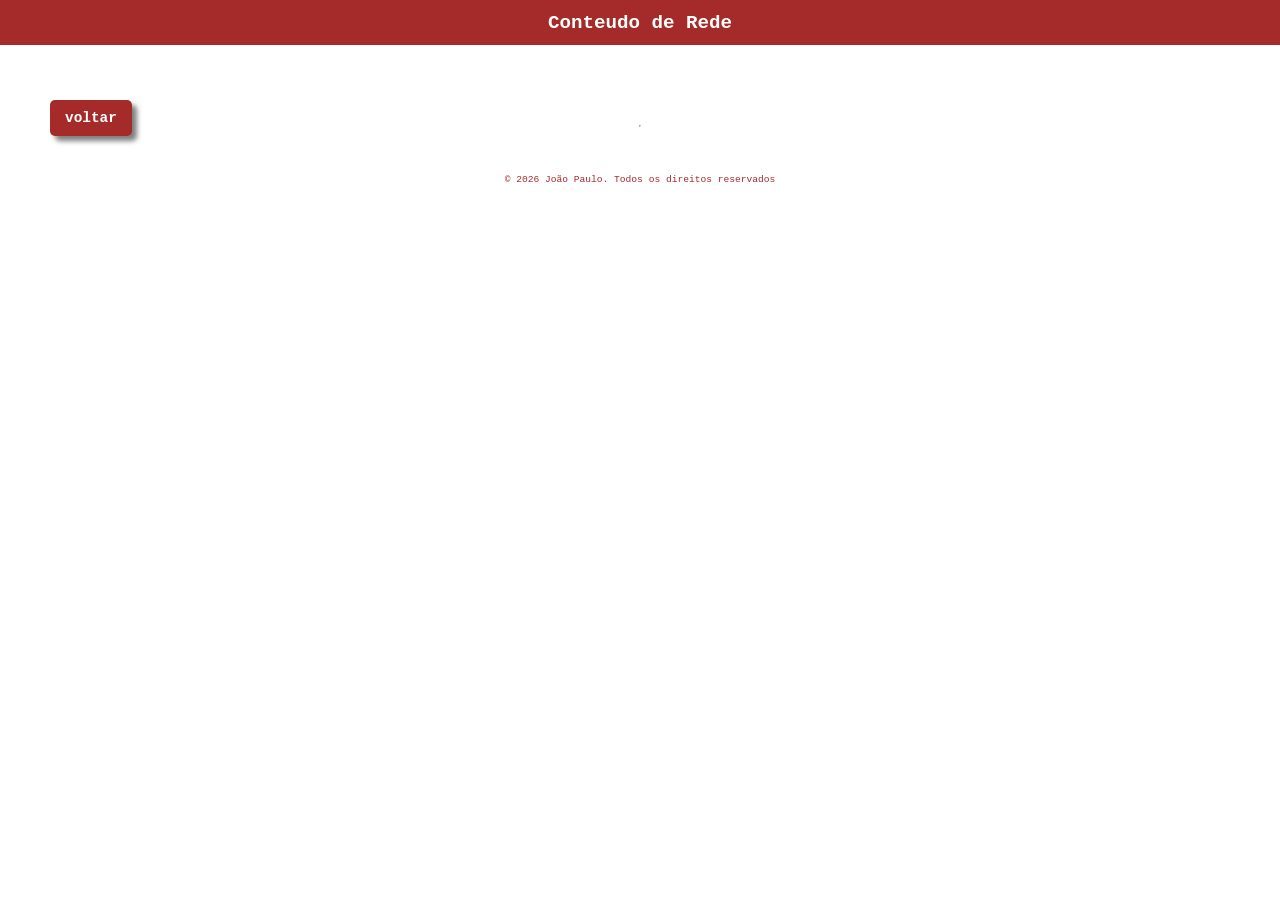
==== conteudo.html @ 314967fb "Add files via upload" ====
<!DOCTYPE html>
<html lang="pt-br">
<head>
    <meta charset="UTF-8">
    <meta name="viewport" content="width=device-width, initial-scale=1.0">
    <link href="css/showConteudo.css" rel="stylesheet" />

    <title id="page-titulo"> Topicos </title>

</head>
<body>
    <header>
        <h2> Conteudo de Rede </h2>
    </header>
    <main>

        <a href="topicos.html"><span class="voltar"> voltar </span></a>

        <h1 id="titulo-topico"></h1>
        <span id="categoria-topico"></span>
        <hr />
        <div id="corpo-conteudo"></div>
    </main>
    <footer> &copy; 2026 João Paulo. Todos os direitos reservados </footer>
    
    <script src="js/conteudo.js"></script>
    <script src="js/configConteudo.js"></script>
</body>
</html>
---- css/showConteudo.css ----
* {
    padding: 0;
    margin: 0;
    box-sizing: border-box;
}

/*@media screen and (max-width: 780px) {}*/

html, body {
    font-family: 'Courier New', Courier, monospace;
    font-size: 1rem;
    background-color: #fff;
}

header {
    width: 100%;
    height: 5vh;

    display: flex;
    flex-direction: row;
    justify-content: center;
    align-items: center;
    background-color:brown;
    color: #fff;
    font-size: 0.8rem;
}

main {
    width: 100%;
    height: auto;
    background-color: #fff;
    color: brown;
    padding: 30px;
    
    display: flex;
    flex-direction: column;
    justify-content: center;
    align-items: center;
}

main a {
    text-decoration: none;
}

main span.voltar {
    display: inline-block;
    padding: 10px 15px;
    background-color: brown;
    color: #fff;
    font-weight: bold;
    border-radius: 5px;
    box-shadow: 5px 5px 5px rgba(0,0,0,0.5);
    cursor: pointer;
    position: absolute;
    left: 50px;
    top: 100px;
}

main h1 {
    margin-bottom: 10px;
    font-size: 1.2rem;
}

main span {
    margin-bottom: 40px;
    font-weight: bold;
    font-size: 0.9rem;
}

main div#corpo-conteudo {
    width: 100%;
}

main div#corpo-conteudo p {
    color: #333;
    text-align: justify;
    margin-bottom: 20px;
    padding: 10px;
    overflow-wrap: break-word;
}

main div#corpo-conteudo h3 {
    margin: 20px 0;
}

main div#corpo-conteudo ul, ol {
    margin-left: 20px;
    width: 100%;
}

main div#corpo-conteudo ul, ol li {
    color: #333;
    overflow-wrap: break-word;
}

footer {
    width: 100%;
    height: 5vh;

    display: flex;
    flex-direction: row;
    justify-content: center;
    align-items: center;

    color: brown;
    font-size: 0.6rem;
}
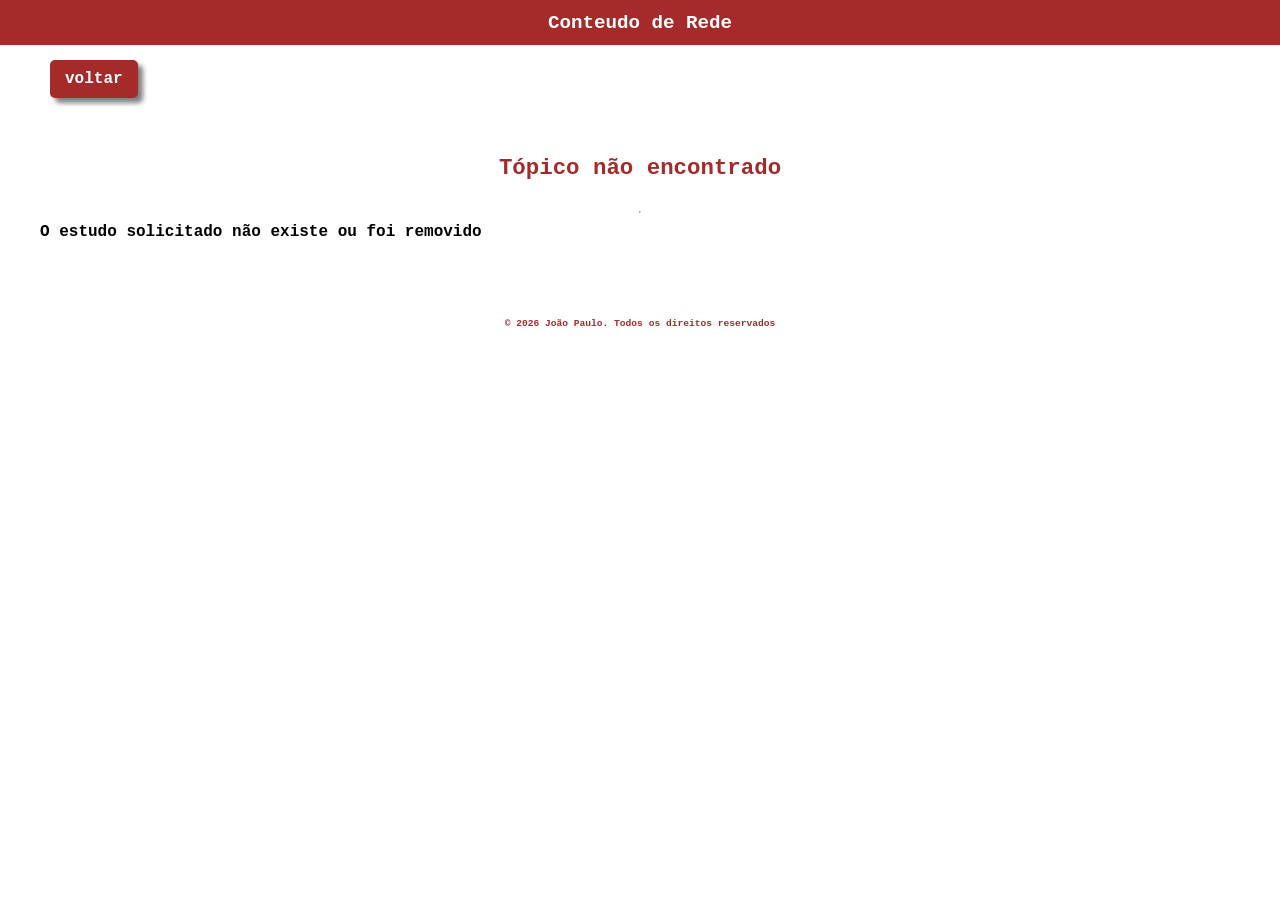
==== commit 494d1e60: "Add files via upload" ====
--- a/conteudo.html
+++ b/conteudo.html
@@ -14,16 +14,16 @@
     </header>
     <main>
 
-        <a href="topicos.html"><span class="voltar"> voltar </span></a>
+        <a href="topicos.html?id=fundamentosderede"><span class="voltar"> voltar </span></a>
 
-        <h1 id="titulo-topico"></h1>
-        <span id="categoria-topico"></span>
+        <h1 id="titulo-conteudo"></h1>
+
         <hr />
         <div id="corpo-conteudo"></div>
     </main>
     <footer> &copy; 2026 João Paulo. Todos os direitos reservados </footer>
     
     <script src="js/conteudo.js"></script>
-    <script src="js/configConteudo.js"></script>
+    <script src="js/showConteudo.js"></script>
 </body>
 </html>
--- a/css/showConteudo.css
+++ b/css/showConteudo.css
@@ -53,18 +53,12 @@
     cursor: pointer;
     position: absolute;
     left: 50px;
-    top: 100px;
+    top: 60px;
 }
 
 main h1 {
-    margin-bottom: 10px;
-    font-size: 1.2rem;
-}
-
-main span {
-    margin-bottom: 40px;
-    font-weight: bold;
-    font-size: 0.9rem;
+    margin: 80px 0 30px 0;
+    font-size: 1.4rem;
 }
 
 main div#corpo-conteudo {
@@ -72,25 +66,23 @@
 }
 
 main div#corpo-conteudo p {
-    color: #333;
+    color: #000;
     text-align: justify;
     margin-bottom: 20px;
     padding: 10px;
     overflow-wrap: break-word;
+    font-weight: bold;
 }
 
-main div#corpo-conteudo h3 {
-    margin: 20px 0;
+main div#corpo-conteudo h4 {
+    margin: 30px 0;
 }
 
-main div#corpo-conteudo ul, ol {
-    margin-left: 20px;
-    width: 100%;
-}
-
-main div#corpo-conteudo ul, ol li {
-    color: #333;
+main div#corpo-conteudo ul ol, li {
+    color: #000;
     overflow-wrap: break-word;
+    font-weight: bold;
+    margin: 10px 10px;
 }
 
 footer {
@@ -104,4 +96,5 @@
 
     color: brown;
     font-size: 0.6rem;
+    font-weight: bold;
 }
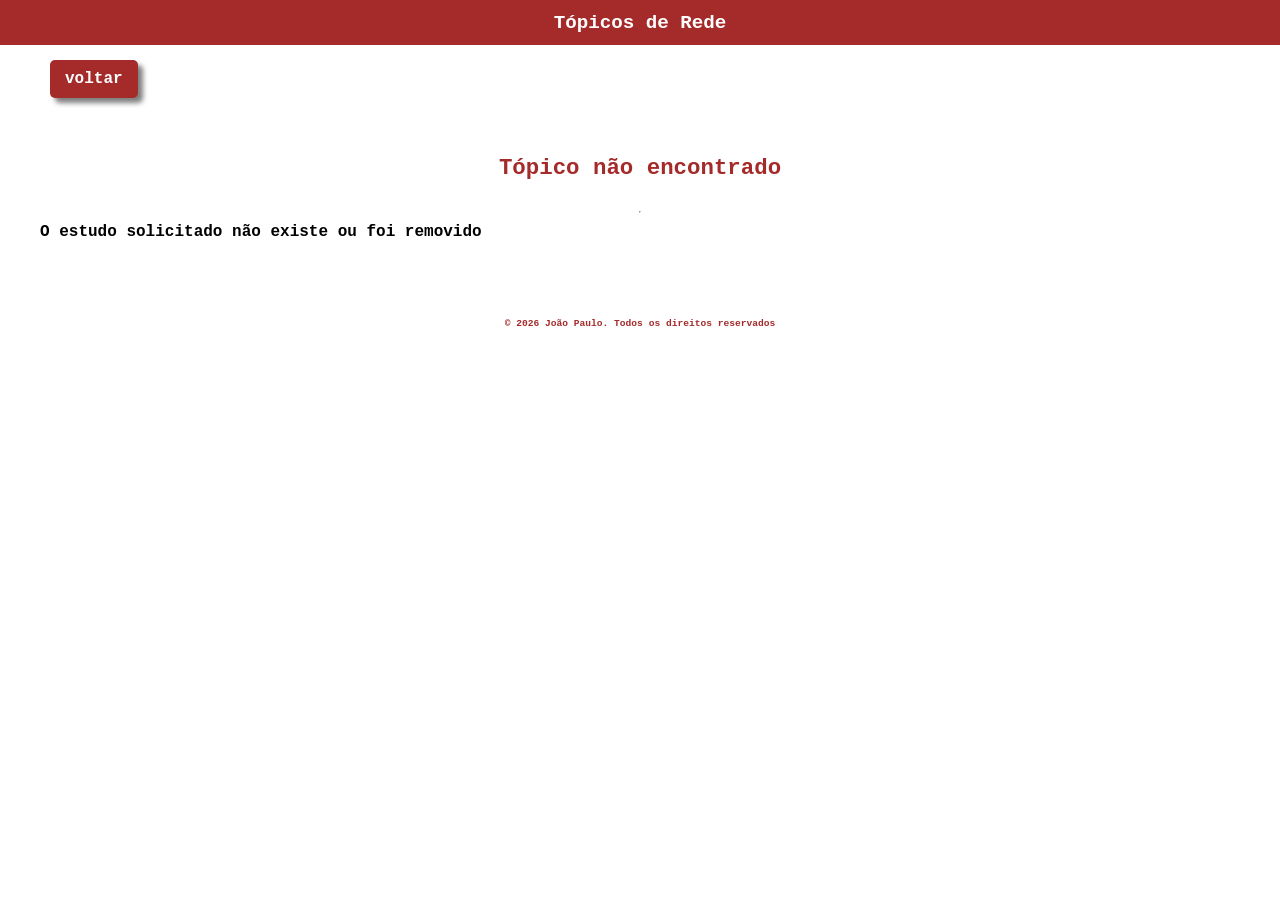
==== commit 6c24e9dc: "Add files via upload" ====
--- a/conteudo.html
+++ b/conteudo.html
@@ -10,11 +10,11 @@
 </head>
 <body>
     <header>
-        <h2> Conteudo de Rede </h2>
+        <h2 id="page-titulo-h2"> Tópicos de Rede </h2>
     </header>
     <main>
 
-        <a href="topicos.html?id=fundamentosderede"><span class="voltar"> voltar </span></a>
+        <a href="javascript:history.back()" id="link-conteudo"><span class="voltar"> voltar </span></a>
 
         <h1 id="titulo-conteudo"></h1>
 
--- a/css/showConteudo.css
+++ b/css/showConteudo.css
@@ -85,6 +85,15 @@
     margin: 10px 10px;
 }
 
+main div#corpo-conteudo table {
+    width: 100%;
+    margin-top: 50px;
+}
+
+main div#corpo-conteudo table td {
+    font-size: 0.6rem;
+}
+
 footer {
     width: 100%;
     height: 5vh;
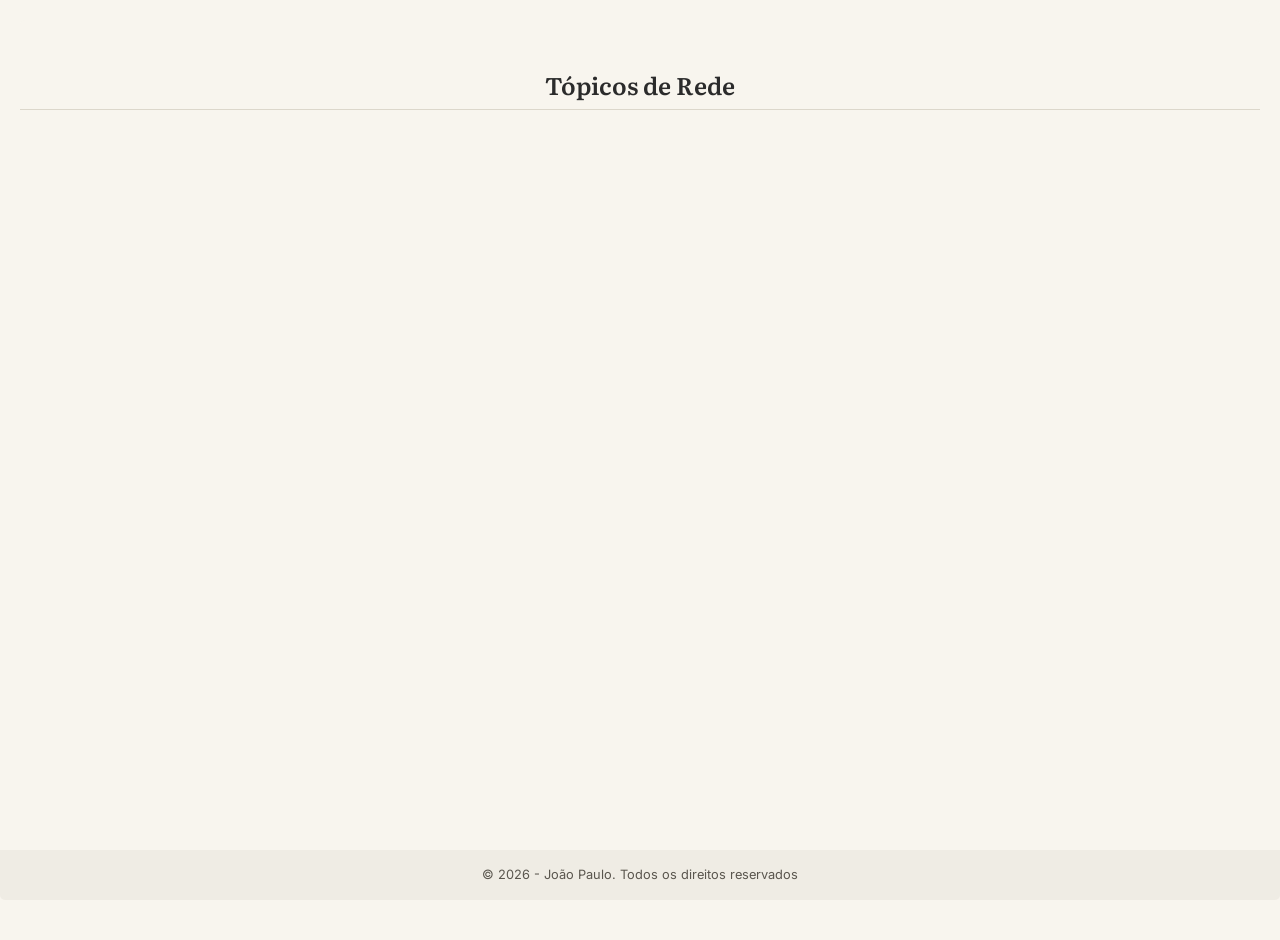
==== commit 1bb1334d: "Add files via upload" ====
--- a/conteudo.html
+++ b/conteudo.html
@@ -3,27 +3,29 @@
 <head>
     <meta charset="UTF-8">
     <meta name="viewport" content="width=device-width, initial-scale=1.0">
-    <link href="css/showConteudo.css" rel="stylesheet" />
 
-    <title id="page-titulo"> Topicos </title>
+    <link href="css/conteudo.css" rel="stylesheet" />
+
+    <title id="titulo-page">  </title>
+
+    <!---- Fonte Literata (equivalente gratuita à Bookerly do kindle) e inter para UI -->
+    <link rel="preconnect" href="https://fonts.googleapis.com">
+    <link rel="preconnect" href="https://fonts.gstatic.com" crossorigin>
+    <link href="https://fonts.googleapis.com/css2?family=Inter:wght@400;600&family=Literata:ital,opsz,wght@0,7..72,400;0,7..72,600;1,7..72,400&display=swap" rel="stylesheet">
 
 </head>
 <body>
-    <header>
-        <h2 id="page-titulo-h2"> Tópicos de Rede </h2>
+    <header> 
+        <h1 id="titulo-h1"> Tópicos de Rede </h1> 
     </header>
-    <main>
+    <main> 
+        <section id="corpo-conteudo">
 
-        <a href="javascript:history.back()" id="link-conteudo"><span class="voltar"> voltar </span></a>
+        </section>   
+    </main>
+    <footer> &copy; 2026 - João Paulo. Todos os direitos reservados </footer>
 
-        <h1 id="titulo-conteudo"></h1>
-
-        <hr />
-        <div id="corpo-conteudo"></div>
-    </main>
-    <footer> &copy; 2026 João Paulo. Todos os direitos reservados </footer>
-    
     <script src="js/conteudo.js"></script>
-    <script src="js/showConteudo.js"></script>
+    <script src="js/show-conteudo.js"></script>
 </body>
 </html>
--- a/css/conteudo.css
+++ b/css/conteudo.css
@@ -0,0 +1,140 @@
+* {
+    margin: 0;
+    padding: 0;
+    box-sizing: border-box;
+}
+
+/* Reset básico e variáveis estilo kindle (Papel Pólen / Sépia suave) */
+
+:root {
+  --bg-page: #F8F5EE;
+  --bg-surface: #EFECE4;
+  --text-primary: #2B2B2B;
+  --text-secondary: #5A564E;
+  --border-subtle: #DCD7CB;
+  --header-height: 10vh;
+  --footer-height: 50px;
+}
+
+body {
+    background-color: var(--bg-page);
+    color: var(--text-primary);
+    padding: 20px;
+    font-family: 'Literata', 'Georgia', serif;
+    line-height: 1.6;
+    min-height: 100vh;
+
+    display: flex;
+    flex-direction: column;
+    align-items: center;
+}
+
+header {
+    background-color: var(--bg-page);
+    width: 100%;
+    height: var(--header-height);
+    border-radius: 5px 5px 0 0;
+    padding-bottom: 5px;
+    border-bottom: 1px solid var(--border-subtle);
+
+    display: flex;
+    flex-direction: column;
+    align-items: center;
+    justify-content:end;
+}
+
+header h1 {
+   font-size: 1.5rem;
+   font-weight: 600;
+}
+
+main {
+    background-color: rgba(0, 0, 0, 0);
+    width: 100%;
+    height: auto;
+    min-height: calc(100vh - var(--header-height));
+    padding: 2rem;
+    padding-bottom: calc(var(--footer-height) + 2rem);
+}
+
+main section#corpo-conteudo {
+    width: 100%;
+    max-width: 1200px;
+    margin: 0 auto;
+    display: flex;
+    flex-direction: column;
+    justify-content: center;
+    align-items: center;
+    padding-bottom: 50px;
+}
+
+main section#corpo-conteudo p {
+    color: var(--text-secondary);
+    font-family: 'Literata', 'Georgia', serif;
+    font-size: 1rem;
+    line-height: 1.6;
+    margin-bottom: 1rem;
+    text-align: left;
+    max-width: 60ch;
+    hyphens: auto;
+    text-indent: 1.5em;
+}
+
+main section#corpo-conteudo a {
+    text-decoration: none;
+}
+
+main section#corpo-conteudo a span {
+    background-color: #fff;
+    border: 1px solid var(--border-subtle);
+    border-radius: 6px;
+    padding: 3rem 1.5rem;
+    display: flex;
+    flex-direction: column;
+    justify-content: center;
+    align-items: center;
+    display: block;
+    text-align: center;
+    font-weight: bold;
+    color:cadetblue;
+}
+
+main section#corpo-conteudo a span:hover {
+    background-color: brown;
+    color: #eee;
+}
+
+main section#corpo-conteudo a span.voltar {
+    position: fixed;
+    bottom: 60px;
+    left: 5%;
+    background-color: brown;
+    width: 90%;
+    padding: 0.6rem 1.5rem;
+    color: white;
+    z-index: 200;
+}
+
+main section#corpo-conteudo a span.voltar:hover {
+    color: none;
+    background-color: none;
+}
+
+footer {
+    background-color: var(--bg-surface);
+    width: 100%;
+    height: var(--footer-height);
+    border-radius: 0 0 5px 5px;
+    color: var(--text-secondary);
+    font-size: 0.8rem;
+    font-family: 'Inter', sans-serif;
+
+    display: flex;
+    flex-direction: column;
+    align-items: center;
+    justify-content: center;
+
+    position: fixed;
+    bottom: 0;
+    z-index: 100;
+}
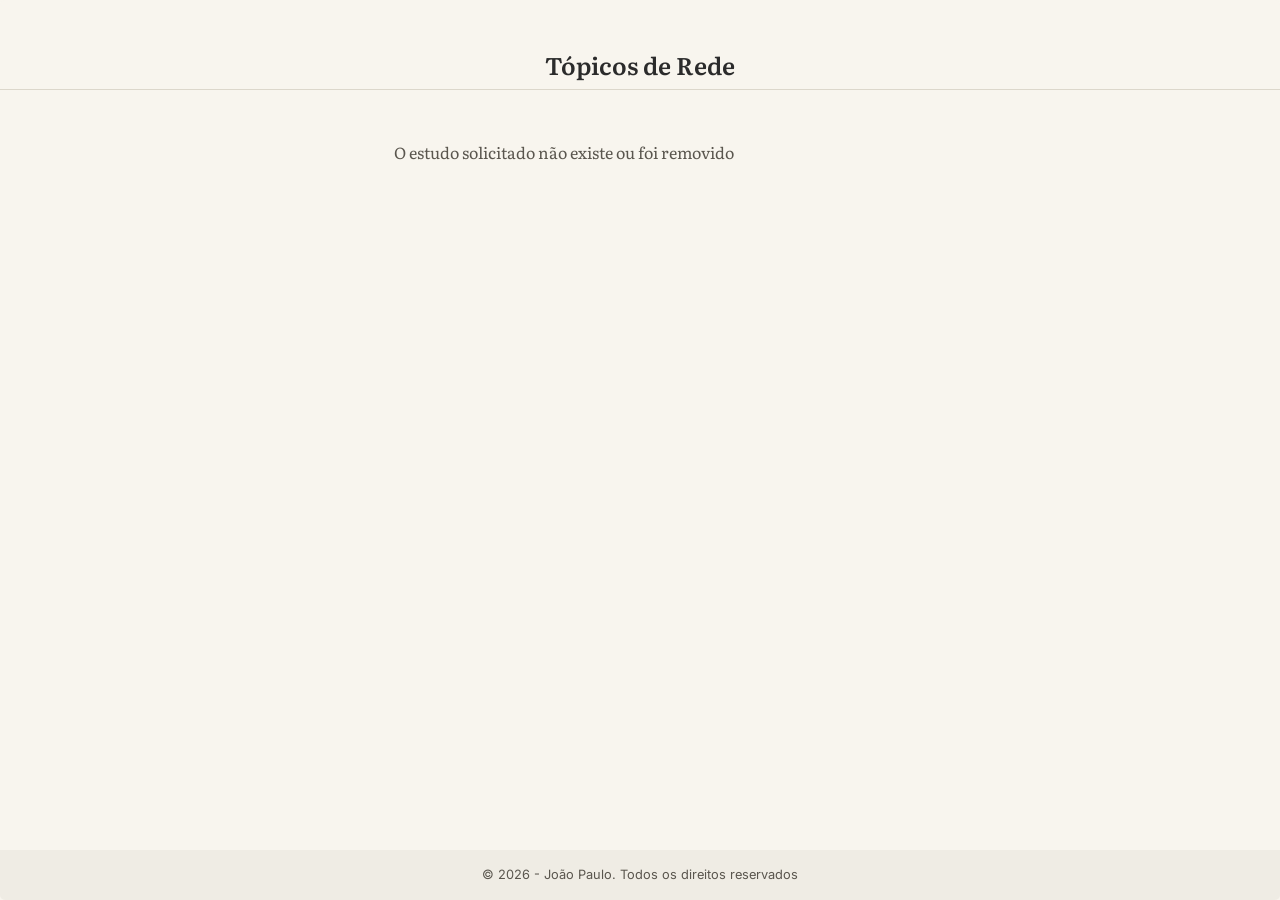
==== commit 1e14cef2: "Add files via upload" ====
--- a/conteudo.html
+++ b/conteudo.html
@@ -27,5 +27,6 @@
 
     <script src="js/conteudo.js"></script>
     <script src="js/show-conteudo.js"></script>
+
 </body>
 </html>
--- a/css/conteudo.css
+++ b/css/conteudo.css
@@ -2,6 +2,11 @@
     margin: 0;
     padding: 0;
     box-sizing: border-box;
+}
+
+span.destaque {
+    font-weight: bold;
+    color: brown;
 }
 
 /* Reset básico e variáveis estilo kindle (Papel Pólen / Sépia suave) */
@@ -19,7 +24,7 @@
 body {
     background-color: var(--bg-page);
     color: var(--text-primary);
-    padding: 20px;
+    padding: 0;
     font-family: 'Literata', 'Georgia', serif;
     line-height: 1.6;
     min-height: 100vh;
@@ -53,7 +58,7 @@
     width: 100%;
     height: auto;
     min-height: calc(100vh - var(--header-height));
-    padding: 2rem;
+    padding: 0;
     padding-bottom: calc(var(--footer-height) + 2rem);
 }
 
@@ -65,7 +70,18 @@
     flex-direction: column;
     justify-content: center;
     align-items: center;
-    padding-bottom: 50px;
+    padding: 50px 50px 50px 50px;
+    background-color: rgba(0,0,0,0);
+}
+
+main section#corpo-conteudo h4 {
+   font-size: 1.1rem;
+   font-weight: 600;
+   border-bottom: 1px brown solid;
+   display: block;
+   text-align: center;
+   width: 100%;
+   padding: 5px 0;
 }
 
 main section#corpo-conteudo p {
@@ -78,6 +94,7 @@
     max-width: 60ch;
     hyphens: auto;
     text-indent: 1.5em;
+    width: 100%;
 }
 
 main section#corpo-conteudo a {
@@ -97,11 +114,43 @@
     text-align: center;
     font-weight: bold;
     color:cadetblue;
+    width: 100%;
+    margin: 10px 0;
 }
 
 main section#corpo-conteudo a span:hover {
     background-color: brown;
     color: #eee;
+}
+
+main section#corpo-conteudo ul {
+    max-width: 60ch;
+    padding: 20px;
+    width: 100%;
+}
+
+main section#corpo-conteudo ul li {
+    margin: 10px 0;
+}
+
+main section#corpo-conteudo ol {
+    max-width: 60ch;
+    padding: 20px;
+    width: 100%;
+}
+
+main section#corpo-conteudo ol li {
+    margin: 10px 0;
+}
+
+main section#corpo-conteudo table {
+    width: 100%;
+    margin: 10px 0;
+    max-width: 60ch;
+}
+
+main section#corpo-conteudo table td {
+    font-size: 0.5rem;
 }
 
 main section#corpo-conteudo a span.voltar {
